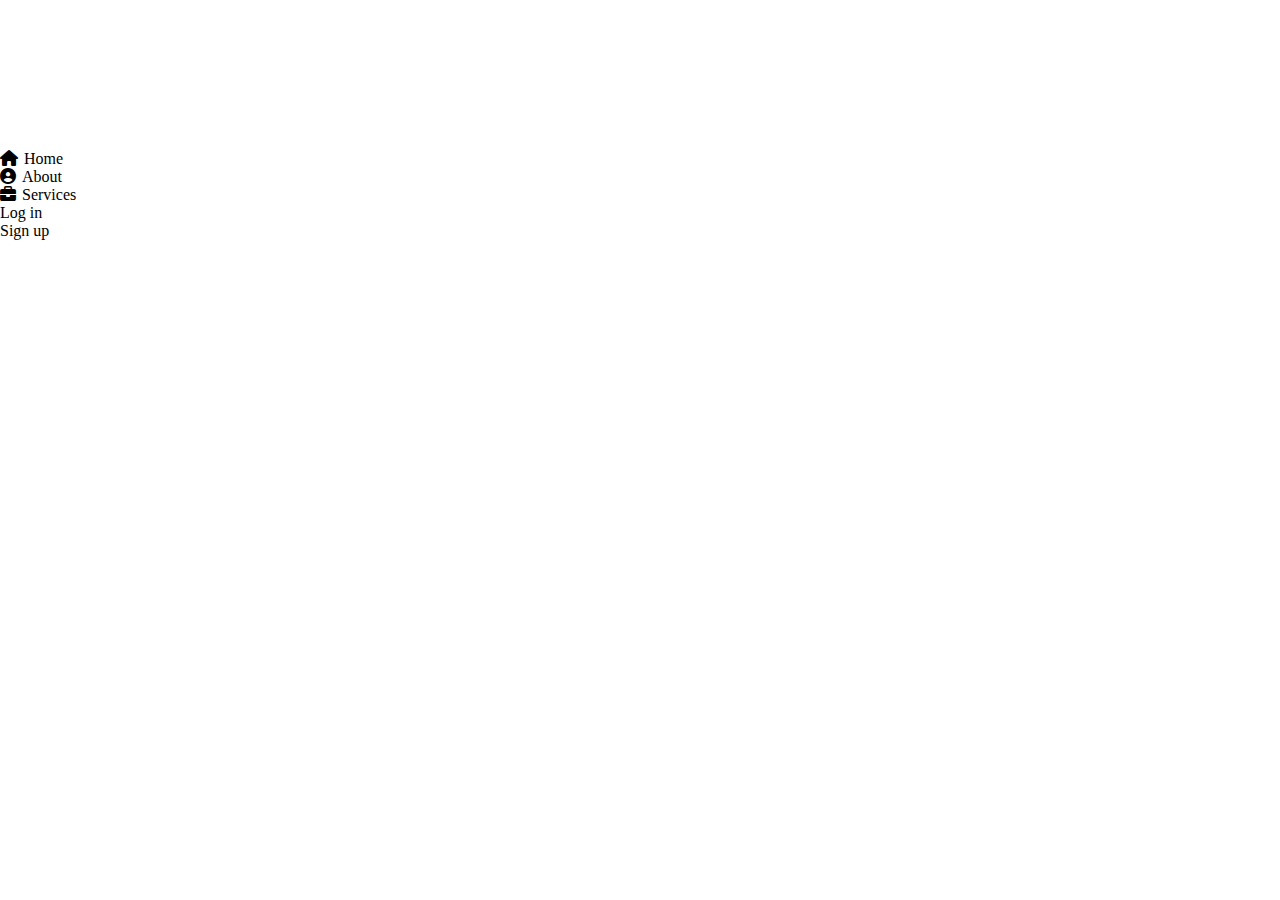
==== index.html @ 0872ce76 "in process" ====
<!DOCTYPE html>
<html lang="en">
<head>
    <meta charset="UTF-8">
    <meta http-equiv="X-UA-Compatible" content="IE=edge">
    <meta name="viewport" content="width=device-width, initial-scale=1.0">
    <title>Tabs</title>
    <link rel="stylesheet" href="style.css">
    <link rel="stylesheet" href="https://cdnjs.cloudflare.com/ajax/libs/font-awesome/6.1.1/css/all.min.css">
    <link href="https://cdn.jsdelivr.net/npm/bootstrap@5.2.0-beta1/dist/css/bootstrap.min.css" rel="stylesheet" integrity="sha384-0evHe/X+R7YkIZDRvuzKMRqM+OrBnVFBL6DOitfPri4tjfHxaWutUpFmBp4vmVor" crossorigin="anonymous">
</head>
<body>
   <div class="d-flex p-2 bd-highlight justify-content-center tabs_container">
    <div class="tabs"><i style="margin-right: 6px;" class="fa-solid fa-house"></i>Home</div>
    <div class="tabs"><i style="margin-right: 6px;" class="fa-solid fa-circle-user"></i>About</div>
    <div class="tabs"><i style="margin-right: 6px;" class="fa-solid fa-briefcase"></i>Services</div>
    <div class="tabs">Log in</div>
    <div class="tabs">Sign up</div>
   </div>


   <div class="tabs_content">
    <div class="tab_c">
    <h1 class="tab_heading"></h1>
    <p class="tab_text"></p>
    </div>

    <div class="tab_c">
    <h1 class="tab_heading"></h1>
    <p class="tab_text"></p>
</div>

    <div class="tab_c">
    <h1 class="tab_heading"></h1>
    <p class="tab_text"></p>
</div>

   </div>

   <script src="app.js"></script>
   <script src="https://cdn.jsdelivr.net/npm/bootstrap@5.2.0-beta1/dist/js/bootstrap.bundle.min.js" integrity="sha384-pprn3073KE6tl6bjs2QrFaJGz5/SUsLqktiwsUTF55Jfv3qYSDhgCecCxMW52nD2" crossorigin="anonymous"></script>
</body>
</html>
---- style.css ----
*{
    padding: 0;
    margin: 0;
    box-sizing: border-box;
}

.tabs_container{
    gap: 30px;
    min-width: 500px;
    margin-top: 150px;
}
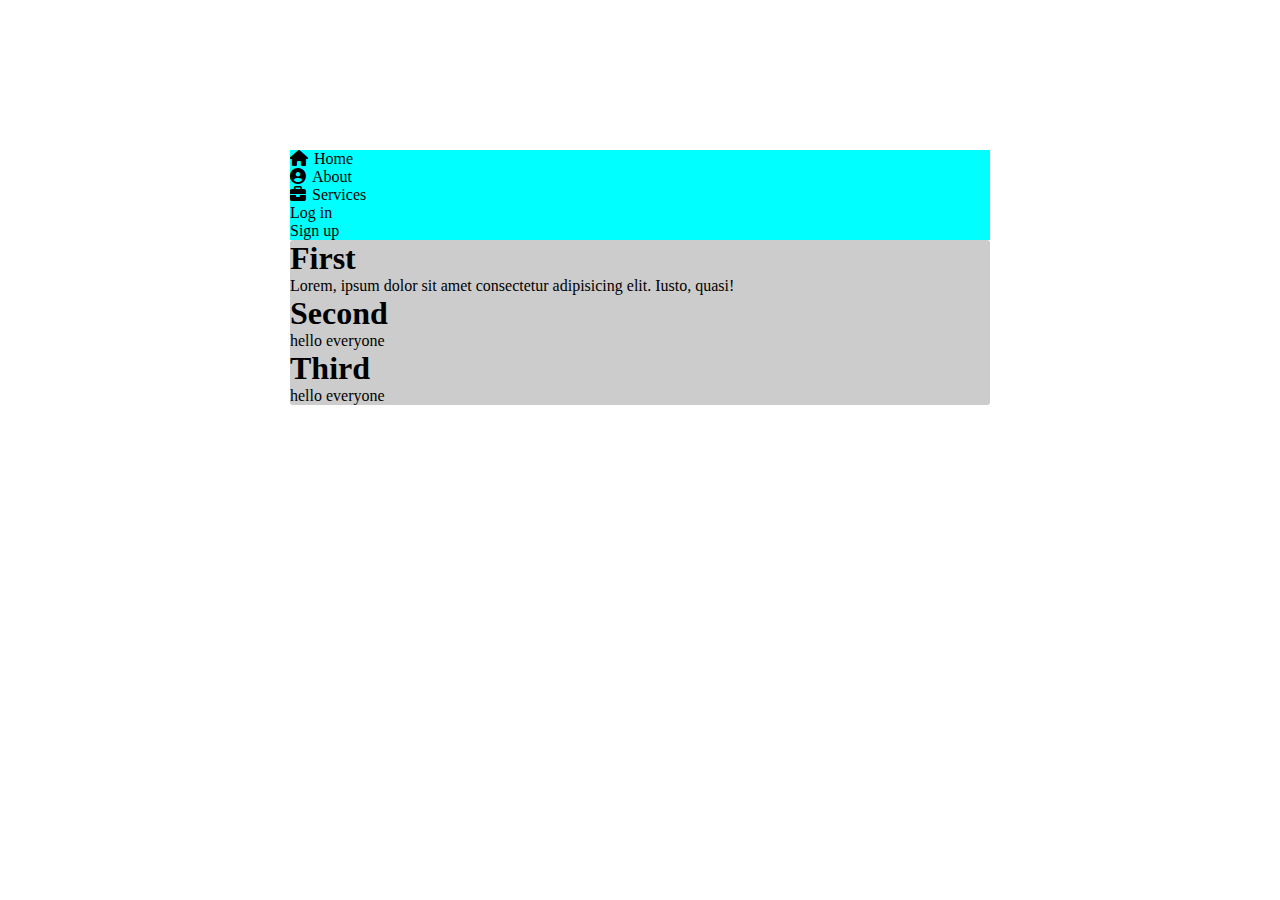
==== commit 736d2922: "in process" ====
--- a/index.html
+++ b/index.html
@@ -21,18 +21,18 @@
 
    <div class="tabs_content">
     <div class="tab_c">
-    <h1 class="tab_heading"></h1>
-    <p class="tab_text"></p>
+    <h1 class="tab_heading">First</h1>
+    <p class="tab_text">Lorem, ipsum dolor sit amet consectetur adipisicing elit. Iusto, quasi!</p>
     </div>
 
     <div class="tab_c">
-    <h1 class="tab_heading"></h1>
-    <p class="tab_text"></p>
+    <h1 class="tab_heading">Second</h1>
+    <p class="tab_text">hello everyone</p>
 </div>
 
     <div class="tab_c">
-    <h1 class="tab_heading"></h1>
-    <p class="tab_text"></p>
+    <h1 class="tab_heading">Third</h1>
+    <p class="tab_text">hello everyone</p>
 </div>
 
    </div>
--- a/style.css
+++ b/style.css
@@ -6,6 +6,16 @@
 
 .tabs_container{
     gap: 30px;
-    min-width: 500px;
+    max-width: 700px;
+    margin: 0 auto;
     margin-top: 150px;
-}+    background-color: aqua;
+}
+
+.tabs_content{
+    margin: 0 auto;
+    max-width: 700px;
+    /* height: 100px; */
+    background-color: #ccc;
+    border-radius: 3px;
+}
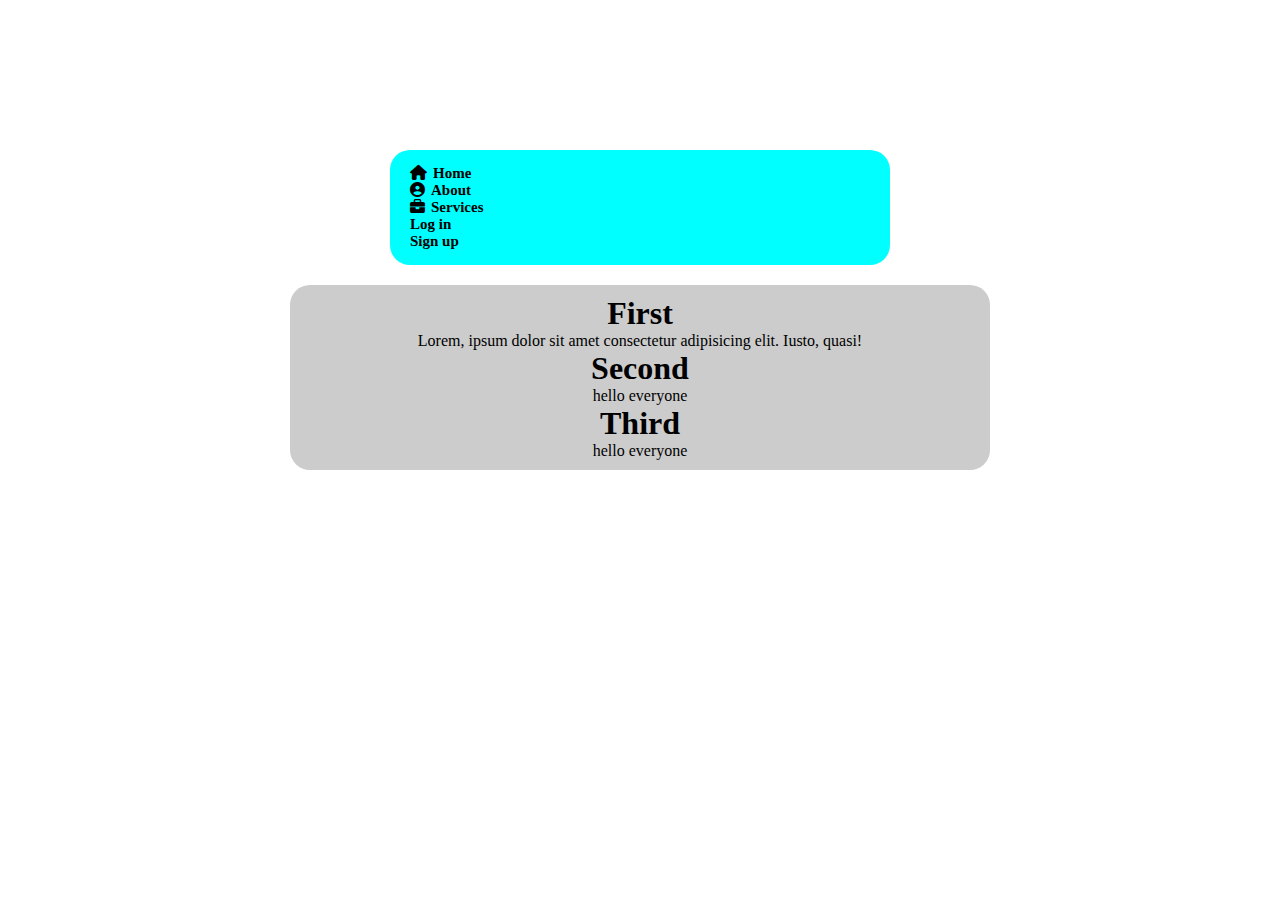
==== commit 1899ab00: "in process" ====
--- a/index.html
+++ b/index.html
@@ -10,7 +10,7 @@
     <link href="https://cdn.jsdelivr.net/npm/bootstrap@5.2.0-beta1/dist/css/bootstrap.min.css" rel="stylesheet" integrity="sha384-0evHe/X+R7YkIZDRvuzKMRqM+OrBnVFBL6DOitfPri4tjfHxaWutUpFmBp4vmVor" crossorigin="anonymous">
 </head>
 <body>
-   <div class="d-flex p-2 bd-highlight justify-content-center tabs_container">
+   <div class="d-flex bd-highlight justify-content-center tabs_container">
     <div class="tabs"><i style="margin-right: 6px;" class="fa-solid fa-house"></i>Home</div>
     <div class="tabs"><i style="margin-right: 6px;" class="fa-solid fa-circle-user"></i>About</div>
     <div class="tabs"><i style="margin-right: 6px;" class="fa-solid fa-briefcase"></i>Services</div>
--- a/style.css
+++ b/style.css
@@ -6,16 +6,24 @@
 
 .tabs_container{
     gap: 30px;
-    max-width: 700px;
+    max-width: 500px;
     margin: 0 auto;
     margin-top: 150px;
     background-color: aqua;
+    font-size: 15px;
+    border-radius: 20px;
+    font-weight: bold;
+    padding: 15px 20px;
+    cursor: pointer;
 }
 
 .tabs_content{
     margin: 0 auto;
     max-width: 700px;
-    /* height: 100px; */
     background-color: #ccc;
     border-radius: 3px;
+    margin-top: 20px;
+    text-align: center;
+    border-radius: 20px;
+    padding: 10px;
 }
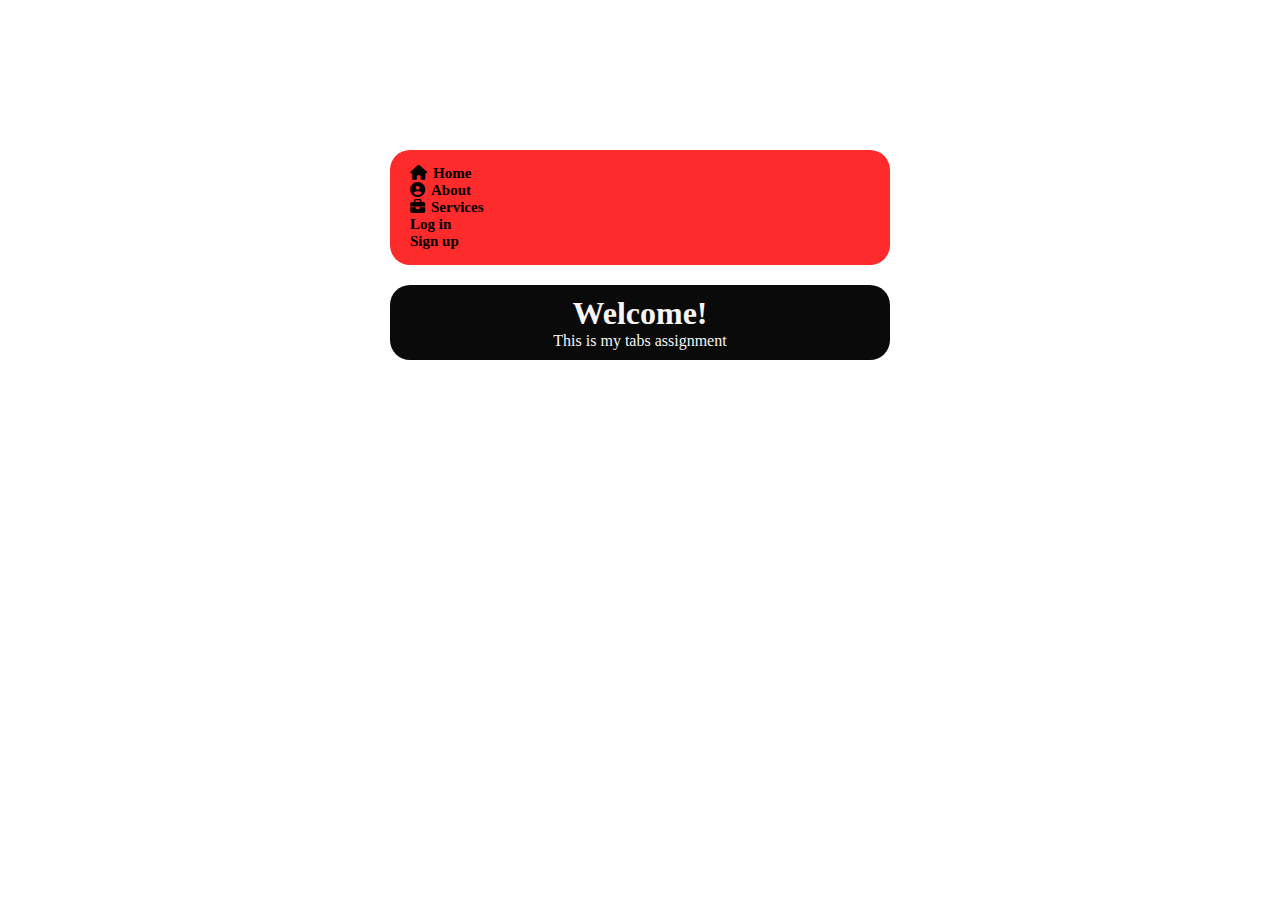
==== commit 4d6566ac: "in process" ====
--- a/index.html
+++ b/index.html
@@ -11,28 +11,30 @@
 </head>
 <body>
    <div class="d-flex bd-highlight justify-content-center tabs_container">
-    <div class="tabs"><i style="margin-right: 6px;" class="fa-solid fa-house"></i>Home</div>
-    <div class="tabs"><i style="margin-right: 6px;" class="fa-solid fa-circle-user"></i>About</div>
-    <div class="tabs"><i style="margin-right: 6px;" class="fa-solid fa-briefcase"></i>Services</div>
-    <div class="tabs">Log in</div>
-    <div class="tabs">Sign up</div>
+    <div id="tab-0" onclick="tabchange(0)" class="tabs"><i style="margin-right: 6px;" class="fa-solid fa-house"></i>Home</div>
+    <div id="tab-1" onclick="tabchange(1)" class="tabs"><i style="margin-right: 6px;" class="fa-solid fa-circle-user"></i>About</div>
+    <div id="tab-2" onclick="tabchange(2)" class="tabs"><i style="margin-right: 6px;" class="fa-solid fa-briefcase"></i>Services</div>
+    <div id="tab-3" onclick="tabchange(3)" class="tabs">Log in</div>
+    <div id="tab-4" onclick="tabchange(4)" class="tabs">Sign up</div>
    </div>
 
 
    <div class="tabs_content">
-    <div class="tab_c">
-    <h1 class="tab_heading">First</h1>
-    <p class="tab_text">Lorem, ipsum dolor sit amet consectetur adipisicing elit. Iusto, quasi!</p>
+    <div id="tabc-0" class="tab_c">
+    <h1 class="tab_heading">Welcome!</h1>
+    <p class="tab_text">This is my tabs assignment</p>
     </div>
 
-    <div class="tab_c">
-    <h1 class="tab_heading">Second</h1>
-    <p class="tab_text">hello everyone</p>
+    <div id="tabc-1" class="tab_c">
+    <h1 class="tab_heading">Who Am I?</h1>
+    <p class="tab_text">My name is <span style="color: rgb(27, 184, 237);">Ahsan Omerjee</span></p>
 </div>
 
-    <div class="tab_c">
-    <h1 class="tab_heading">Third</h1>
-    <p class="tab_text">hello everyone</p>
+    <div id="tabc-2" class="tab_c">
+    <h1 class="tab_heading">What i am providing?</h1>
+    <p class="tab_text">
+        I am providing all Web Services to boost your business.
+    </p>
 </div>
 
    </div>
--- a/style.css
+++ b/style.css
@@ -9,21 +9,28 @@
     max-width: 500px;
     margin: 0 auto;
     margin-top: 150px;
-    background-color: aqua;
+    background-color: rgb(253, 43, 43);
     font-size: 15px;
     border-radius: 20px;
     font-weight: bold;
     padding: 15px 20px;
     cursor: pointer;
+    user-select: none;
 }
 
 .tabs_content{
     margin: 0 auto;
-    max-width: 700px;
-    background-color: #ccc;
+    max-width: 500px;
+    background-color: rgb(10, 10, 10);
     border-radius: 3px;
     margin-top: 20px;
     text-align: center;
     border-radius: 20px;
     padding: 10px;
+    user-select: none;
+    color: whitesmoke;
 }
+
+.tab_c{
+    display: none;
+}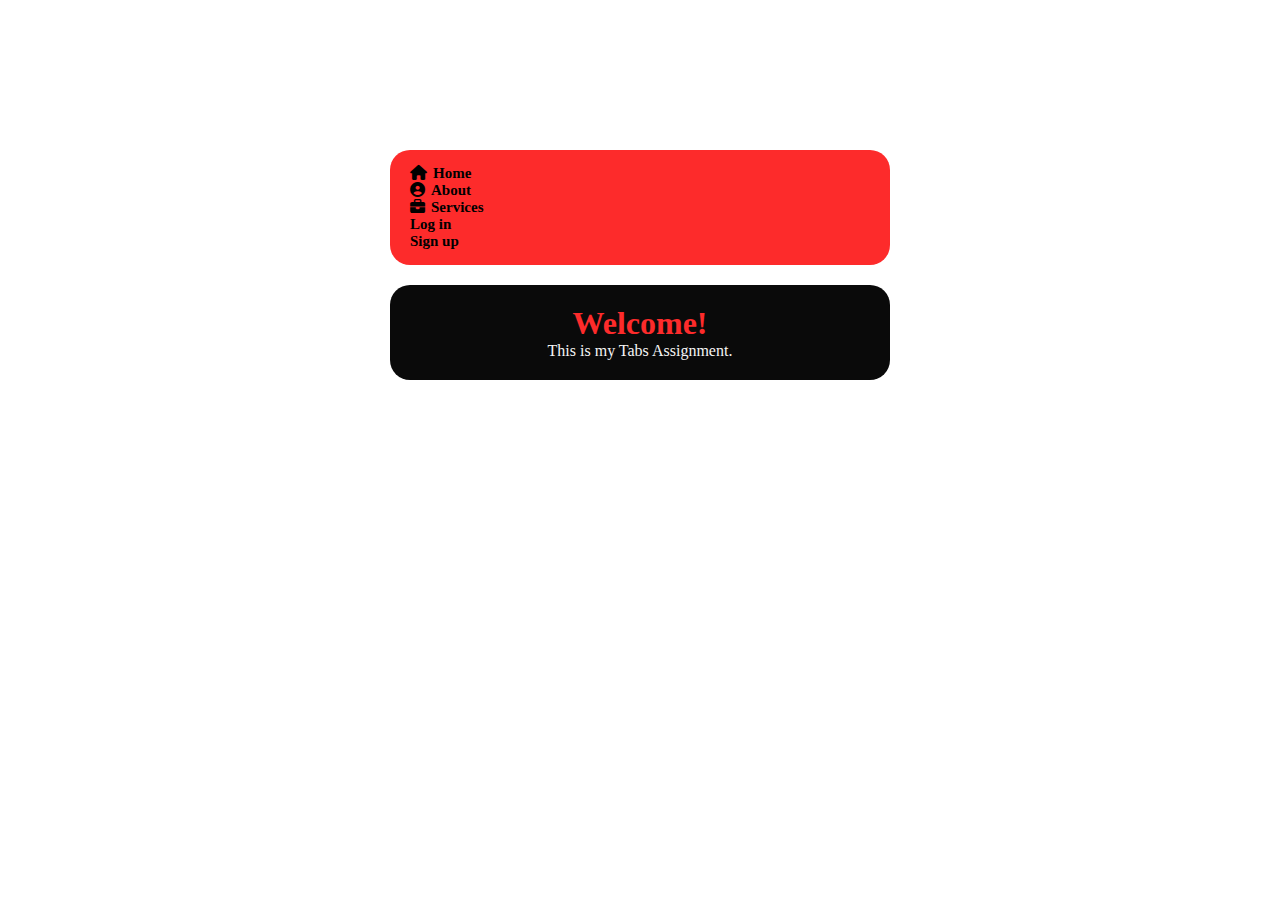
==== commit 796a9c83: "in process" ====
--- a/index.html
+++ b/index.html
@@ -14,20 +14,20 @@
     <div id="tab-0" onclick="tabchange(0)" class="tabs"><i style="margin-right: 6px;" class="fa-solid fa-house"></i>Home</div>
     <div id="tab-1" onclick="tabchange(1)" class="tabs"><i style="margin-right: 6px;" class="fa-solid fa-circle-user"></i>About</div>
     <div id="tab-2" onclick="tabchange(2)" class="tabs"><i style="margin-right: 6px;" class="fa-solid fa-briefcase"></i>Services</div>
-    <div id="tab-3" onclick="tabchange(3)" class="tabs">Log in</div>
-    <div id="tab-4" onclick="tabchange(4)" class="tabs">Sign up</div>
+    <div id="tab-3" onclick="" class="tabs">Log in</div>
+    <div id="tab-4" onclick="" class="tabs">Sign up</div>
    </div>
 
 
    <div class="tabs_content">
     <div id="tabc-0" class="tab_c">
     <h1 class="tab_heading">Welcome!</h1>
-    <p class="tab_text">This is my tabs assignment</p>
+    <p class="tab_text">This is my Tabs Assignment.</p>
     </div>
 
     <div id="tabc-1" class="tab_c">
     <h1 class="tab_heading">Who Am I?</h1>
-    <p class="tab_text">My name is <span style="color: rgb(27, 184, 237);">Ahsan Omerjee</span></p>
+    <p class="tab_text">My name is <span style="color: rgb(253, 43, 43);">Ahsan Omerjee</span>.</p>
 </div>
 
     <div id="tabc-2" class="tab_c">
--- a/style.css
+++ b/style.css
@@ -26,11 +26,14 @@
     margin-top: 20px;
     text-align: center;
     border-radius: 20px;
-    padding: 10px;
+    padding: 20px;
     user-select: none;
     color: whitesmoke;
 }
 
 .tab_c{
     display: none;
+}
+.tab_heading{
+    color: rgb(253, 43, 43);
 }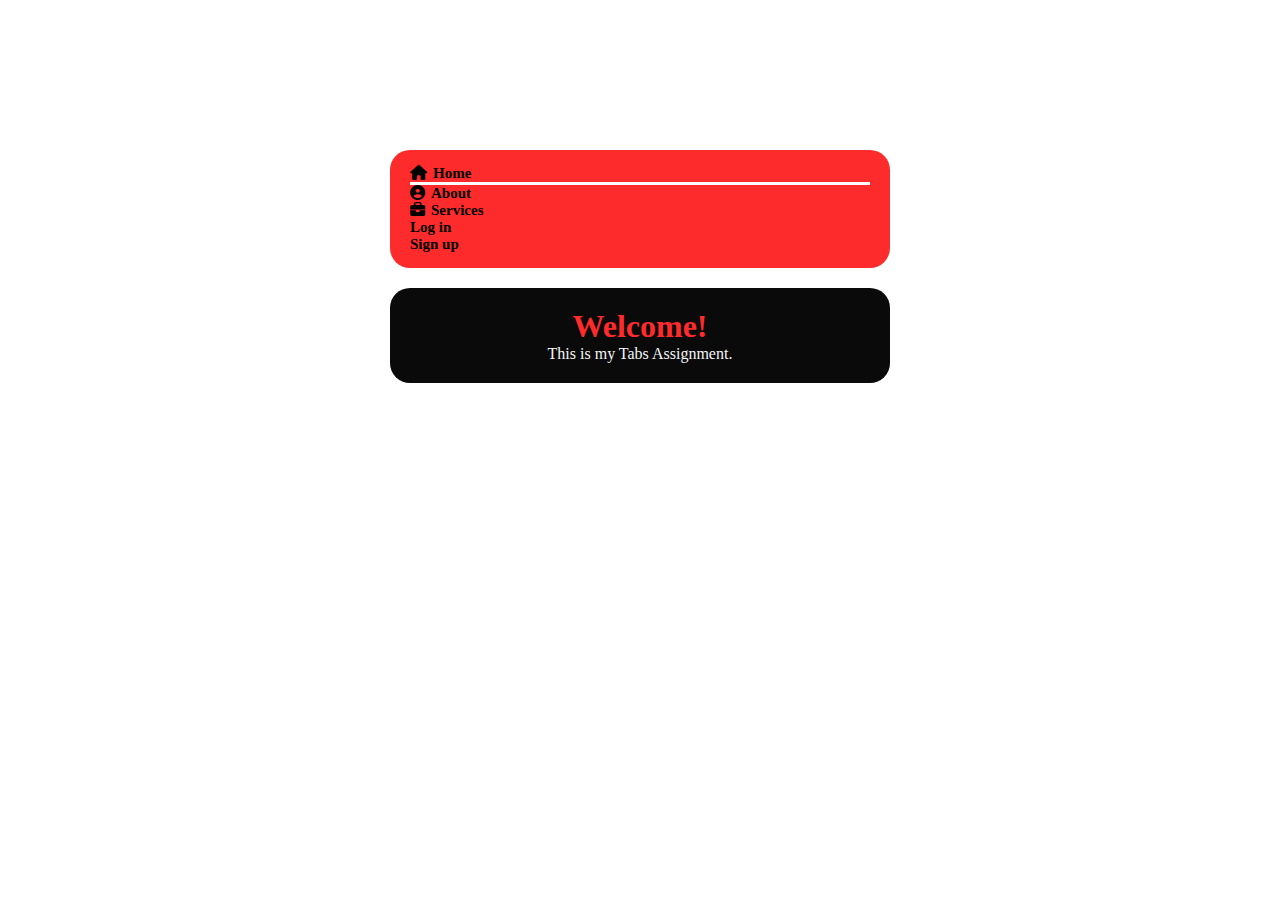
==== commit bf8b5a5b: "in process" ====
--- a/index.html
+++ b/index.html
@@ -14,7 +14,7 @@
     <div id="tab-0" onclick="tabchange(0)" class="tabs"><i style="margin-right: 6px;" class="fa-solid fa-house"></i>Home</div>
     <div id="tab-1" onclick="tabchange(1)" class="tabs"><i style="margin-right: 6px;" class="fa-solid fa-circle-user"></i>About</div>
     <div id="tab-2" onclick="tabchange(2)" class="tabs"><i style="margin-right: 6px;" class="fa-solid fa-briefcase"></i>Services</div>
-    <div id="tab-3" onclick="" class="tabs">Log in</div>
+    <div id="tab-3" onclick="modalchange()" class="tabs">Log in</div>
     <div id="tab-4" onclick="" class="tabs">Sign up</div>
    </div>
 
@@ -39,6 +39,24 @@
 
    </div>
 
+
+
+
+   <form id="modal" action="index.html" class="box">
+    <button onclick="close()" class="btn1">X</button>
+    <h1>Login-Form</h1>
+    <input type="text" name="" placeholder="Username">
+    <input type="password" name="" placeholder="Password">
+    <input type="submit" name="" value="Login">
+
+    </form>
+
+
+
+
+
+
+
    <script src="app.js"></script>
    <script src="https://cdn.jsdelivr.net/npm/bootstrap@5.2.0-beta1/dist/js/bootstrap.bundle.min.js" integrity="sha384-pprn3073KE6tl6bjs2QrFaJGz5/SUsLqktiwsUTF55Jfv3qYSDhgCecCxMW52nD2" crossorigin="anonymous"></script>
 </body>
--- a/style.css
+++ b/style.css
@@ -17,7 +17,9 @@
     cursor: pointer;
     user-select: none;
 }
-
+.tabs{
+    transition: all 0.5s;
+}
 .tabs_content{
     margin: 0 auto;
     max-width: 500px;
@@ -29,11 +31,81 @@
     padding: 20px;
     user-select: none;
     color: whitesmoke;
+    transition:all 0.5s;
 }
+
+@keyframes ani {
+    from {opacity: 0;}
+    to {opacity: 1;}
+  }
 
 .tab_c{
     display: none;
+    
 }
 .tab_heading{
     color: rgb(253, 43, 43);
+}
+
+
+
+
+.box{
+    width: 400px;
+    padding: 40px;
+    position: absolute;
+    top: 50%;
+    left: 50%;
+    transform: translate(-50%,-50%);
+    background: #191919;
+    text-align: center;
+    display: none;
+}
+.box h1{
+    color: skyblue;
+    text-transform: uppercase;
+    font-weight: 500;
+}
+.box input[type="text"], .box input[type="password"]{
+    border: 0;
+    background: none;
+    display: block;
+    margin: 20px auto;
+    text-align: center;
+    border: 2px solid #273746;
+    padding: 14px 10px;
+    width: 200px;
+    outline: none;
+    color: white;
+    border-radius: 24px;
+    transition: 0.25s;
+}
+.box input[type="text"]:focus, .box input[type="password"]:focus{
+    width: 280px;
+    border-color: #2874A6;
+}
+.box input[type="submit"]{
+    border: 0;
+    background: none;
+    display: block;
+    margin: 20px auto;
+    text-align: center;
+    border: 2px solid #ECF0F1;
+    padding: 14px 40px;
+    outline: none;
+    color: white;
+    border-radius: 24px;
+    transition: 0.25s;
+    cursor: pointer;
+}
+.box input[type="submit"]:hover{
+    background: #E74C3C;
+
+}
+
+.btn1{
+    border-radius: 50px;
+    padding: 5px 10px;
+    color: white;
+    background-color: rgb(82, 183, 238);
 }